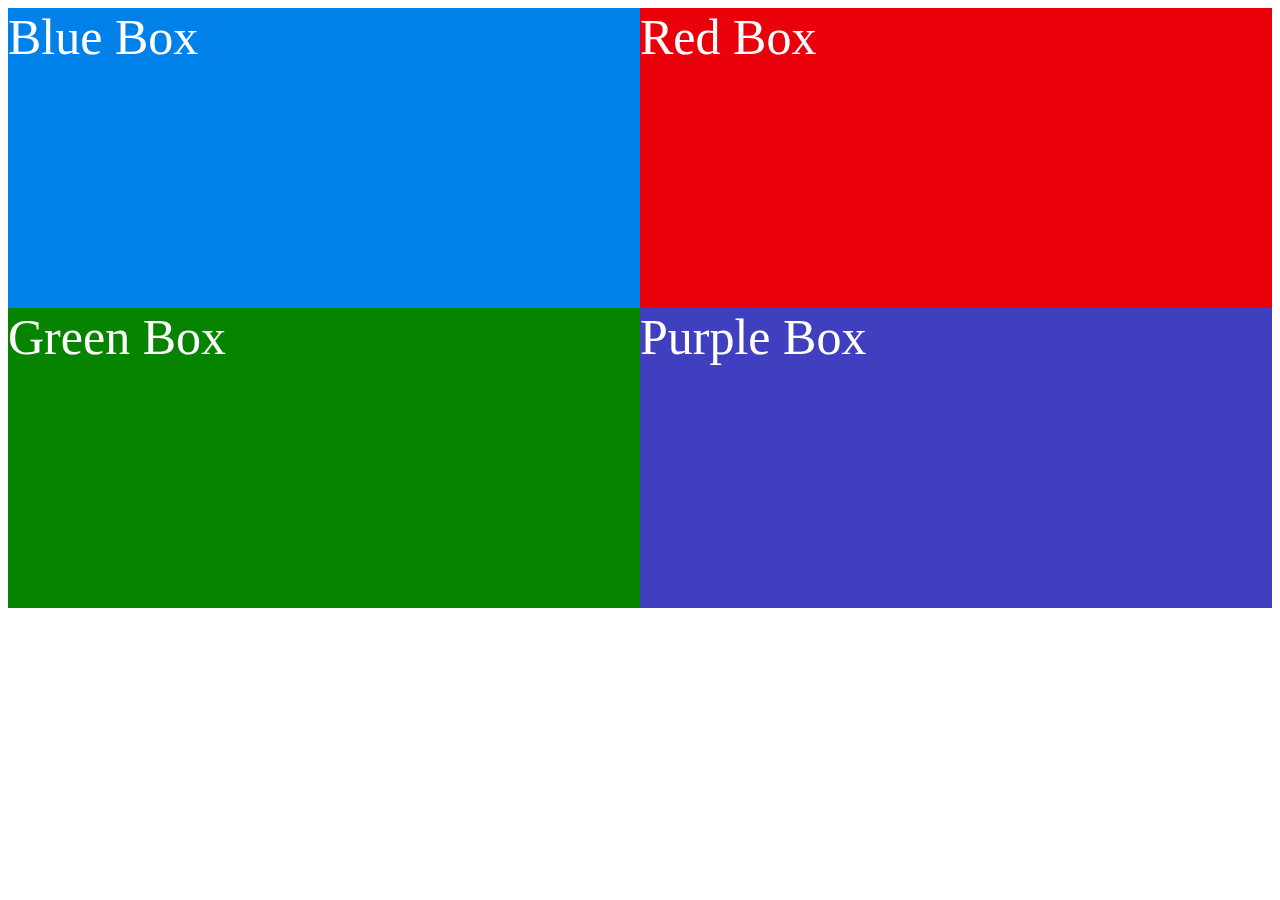
==== flexbox.html @ 377f284b "Assignement" ====
<!DOCTYPE html>
<html>
<head>
    
    <meta name='viewport' content='width=device-width, initial-scale=1.0 user-scalable=no'>
    <link rel='stylesheet' type='text/css' media='screen' href='flexbox.css'>
    
</head>
<body>
    <div class="my-container">

        <div class="container-item blue myFont">Blue Box</div>
        <div class="container-item red myFont">Red Box</div>
        <div class="container-item green myFont">Green Box</div>
        <div class="container-item purple myFont">Purple Box</div>



    </div>
    
</body>
</html>
---- flexbox.css ----
.my-container{
    display: flex;
    flex-wrap: wrap;
    width: 100%;
    background-color: #D8D8D8;
}
.container-item{
    height: 300px;
}
.myFont{
    font-size: 50px;
    color: white;
}
.blue{
    background-color: #0081EA;
}
.red{
    background-color:#EA000B;
}
.green{
    background-color: #068400;
}
.purple{
    background-color: #3F3FBF;
}
@media screen and (min-width:768px){
    .blue{
        width: 50%;
    }
    .red{
        width: 50%;
    }
    .green{
        width: 50%;
    }
    .purple{
        width: 50%;
    }
}
@media screen and (min-width:480px) and (max-width:767px){
    .blue{
        width: 50%;
    }
    .red{
        width: 50%;
    }
    .green{
        width: 50%;
    }
    .purple{
        width: 50%;
    }
}
@media screen and (max-width:480px){
    .blue{
        width: 100%;
    }
    .red{
        width: 100%;
    }
    .green{
        width: 100%;
    }
    .purple{
        width: 100%;
    }
}
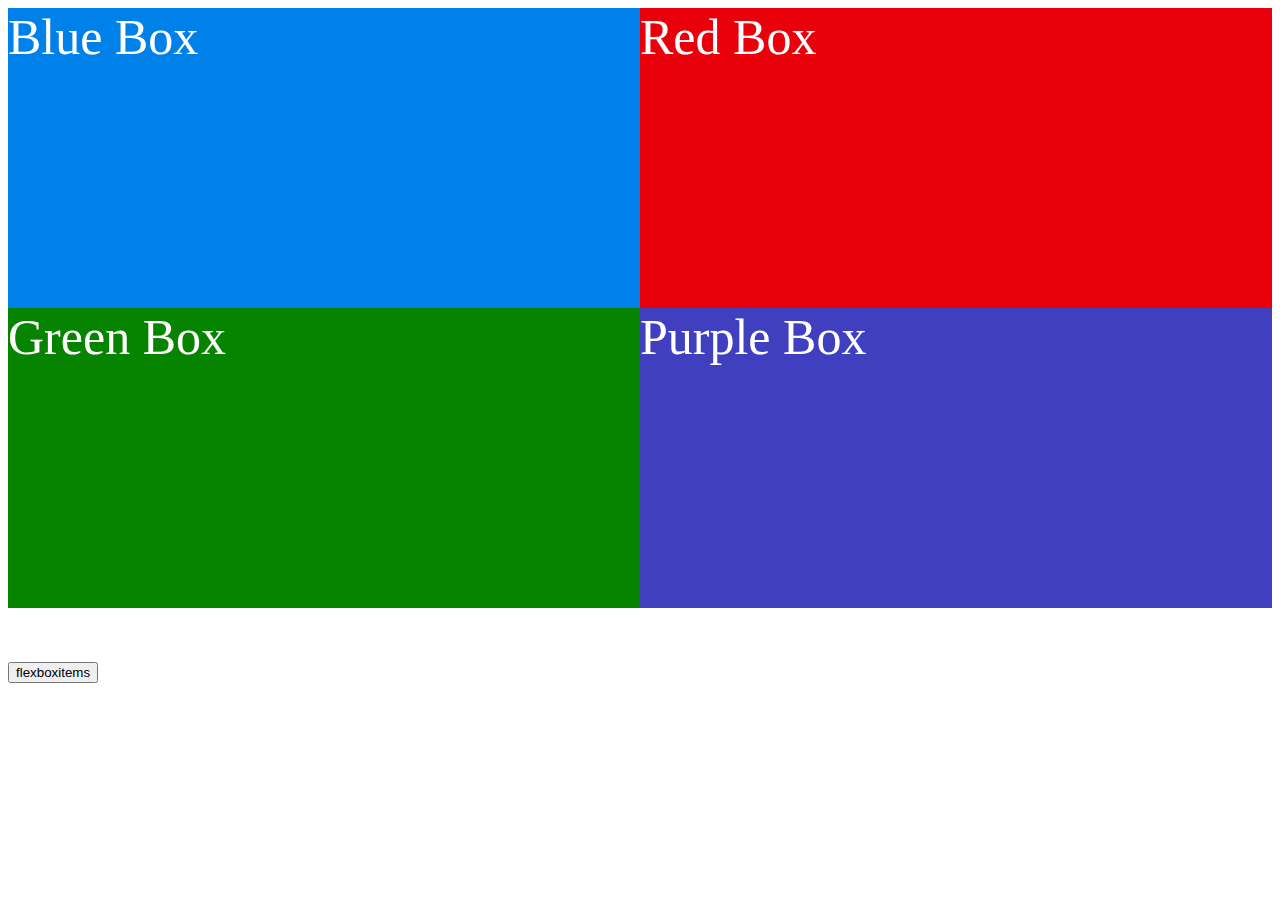
==== commit 841efc21: "test" ====
--- a/flexbox.html
+++ b/flexbox.html
@@ -17,6 +17,9 @@
 
 
     </div>
-    
+    <br>
+    <br>
+    <br>
+    <a href="flexboxitems.html"><button type="button" class="btn btn-default">flexboxitems</button></a>
 </body>
 </html>